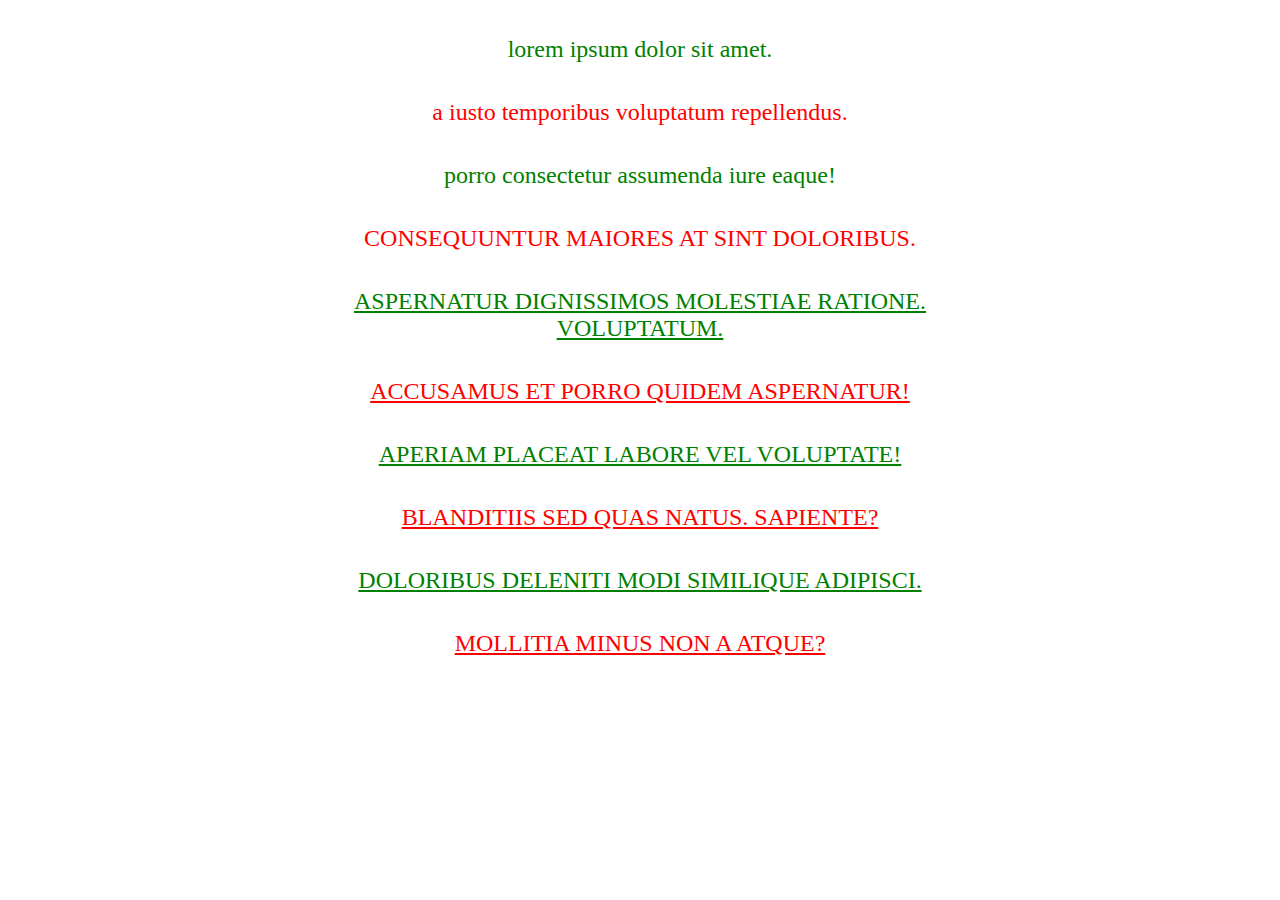
==== task_3/index.html @ fced631d "style: add text-decoration and text-transform" ====
<!DOCTYPE html>
<html lang="en">
<head>
  <meta charset="UTF-8">
  <meta name="viewport" content="width=device-width, initial-scale=1.0">
  <meta http-equiv="X-UA-Compatible" content="ie=edge">
  <title>Document</title>
  <link rel="stylesheet" href="style.css">
</head>
<body>
  <div>Lorem ipsum dolor sit amet.</div>
  <div>A iusto temporibus voluptatum repellendus.</div>
  <div>Porro consectetur assumenda iure eaque!</div>
  <div>Consequuntur maiores at sint doloribus.</div>
  <div>Aspernatur dignissimos molestiae ratione. Voluptatum.</div>
  <div>Accusamus et porro quidem aspernatur!</div>
  <div>Aperiam placeat labore vel voluptate!</div>
  <div>Blanditiis sed quas natus. Sapiente?</div>
  <div>Doloribus deleniti modi similique adipisci.</div>
  <div>Mollitia minus non a atque?</div>
  <!-- <div>Lorem.
    <div>Lorem, ipsum.
      <div>Lorem, ipsum dolor.
        <div>Lorem ipsum dolor sit.
          <div>Lorem ipsum dolor sit amet.
            <div>Lorem ipsum dolor sit amet consectetur.
              <div>Lorem ipsum dolor sit, amet consectetur adipisicing.
                <div>Lorem ipsum dolor sit amet consectetur adipisicing elit.
                  <div>Lorem ipsum, dolor sit amet consectetur adipisicing elit. Nulla.
                    <div>
                      Lorem ipsum, dolor sit amet consectetur adipisicing elit. Sapiente, maiores.
                    </div>
                  </div>
                </div>
              </div>
            </div>
          </div>
        </div>
      </div>
    </div>
  </div> --> 
</body>
</html>
---- task_3/style.css ----
* {
    font-size: 24px;
}
div {
    margin: 0 auto;
    margin-top: 1.5em;
    width: 600px;
    text-align: center;
}
div:nth-child(odd) {
    color:green;
}
div:nth-child(even) {
    color:red;
}
div:nth-child(1n+1) {
    text-transform: lowercase;
}
div:nth-child(1n+4) {
    text-transform: uppercase;
}
div:nth-child(1n+5) {
    text-decoration: underline;
}
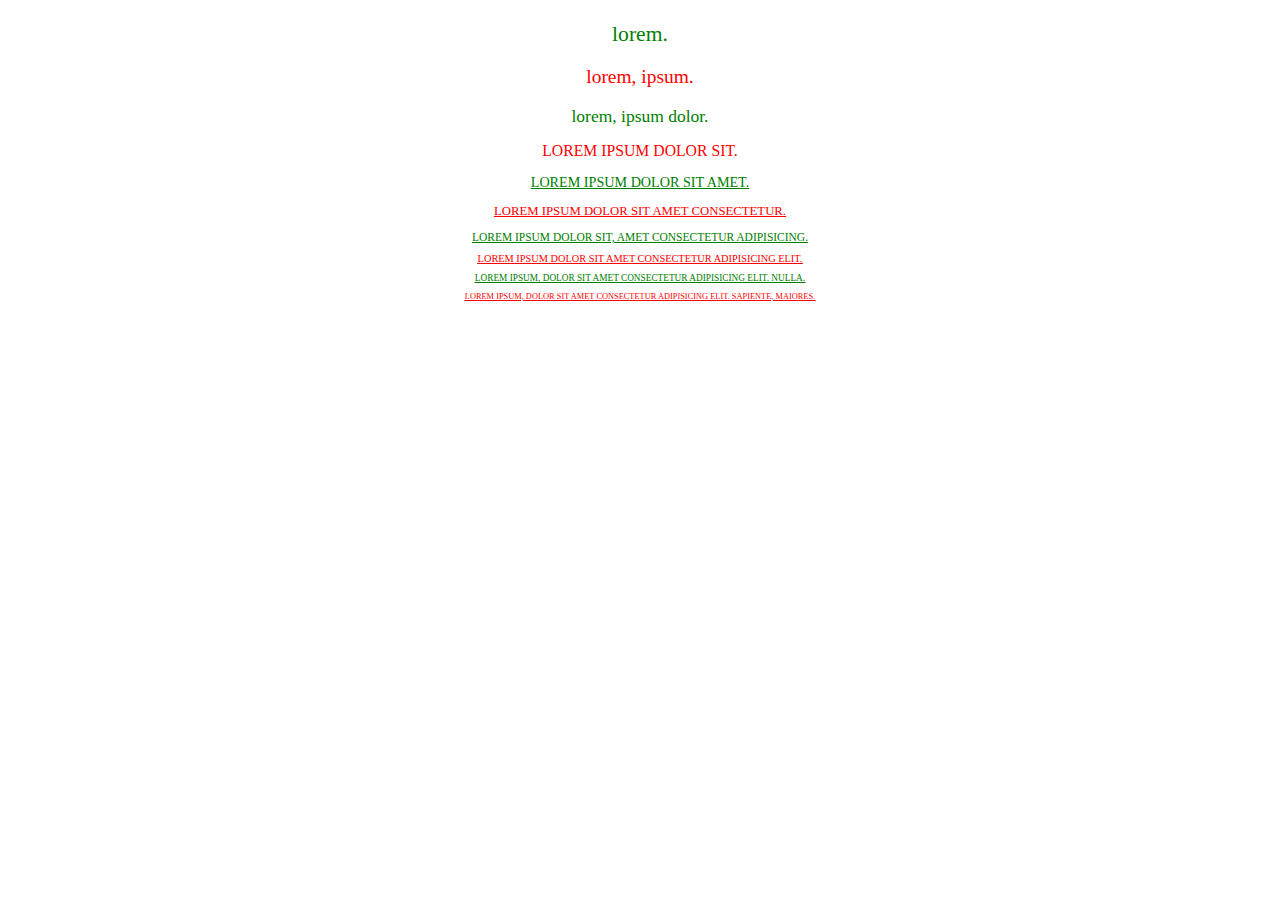
==== commit a27fe9a2: "refactor: new html and css" ====
--- a/task_3/index.html
+++ b/task_3/index.html
@@ -8,7 +8,7 @@
   <link rel="stylesheet" href="style.css">
 </head>
 <body>
-  <div>Lorem ipsum dolor sit amet.</div>
+ <!--  <div>Lorem ipsum dolor sit amet.</div>
   <div>A iusto temporibus voluptatum repellendus.</div>
   <div>Porro consectetur assumenda iure eaque!</div>
   <div>Consequuntur maiores at sint doloribus.</div>
@@ -17,17 +17,17 @@
   <div>Aperiam placeat labore vel voluptate!</div>
   <div>Blanditiis sed quas natus. Sapiente?</div>
   <div>Doloribus deleniti modi similique adipisci.</div>
-  <div>Mollitia minus non a atque?</div>
-  <!-- <div>Lorem.
-    <div>Lorem, ipsum.
-      <div>Lorem, ipsum dolor.
-        <div>Lorem ipsum dolor sit.
-          <div>Lorem ipsum dolor sit amet.
-            <div>Lorem ipsum dolor sit amet consectetur.
-              <div>Lorem ipsum dolor sit, amet consectetur adipisicing.
-                <div>Lorem ipsum dolor sit amet consectetur adipisicing elit.
-                  <div>Lorem ipsum, dolor sit amet consectetur adipisicing elit. Nulla.
-                    <div>
+  <div>Mollitia minus non a atque?</div> -->
+ <div class="odd">Lorem.
+    <div class="even">Lorem, ipsum.
+      <div class="odd">Lorem, ipsum dolor.
+        <div class="even big">Lorem ipsum dolor sit.
+          <div class="odd big line">Lorem ipsum dolor sit amet.
+            <div class="even big line">Lorem ipsum dolor sit amet consectetur.
+              <div class="odd big line">Lorem ipsum dolor sit, amet consectetur adipisicing.
+                <div class="even big line">Lorem ipsum dolor sit amet consectetur adipisicing elit.
+                  <div class="odd big line">Lorem ipsum, dolor sit amet consectetur adipisicing elit. Nulla.
+                    <div class="even big line">
                       Lorem ipsum, dolor sit amet consectetur adipisicing elit. Sapiente, maiores.
                     </div>
                   </div>
@@ -38,6 +38,6 @@
         </div>
       </div>
     </div>
-  </div> --> 
+  </div> 
 </body>
 </html>--- a/task_3/style.css
+++ b/task_3/style.css
@@ -3,17 +3,18 @@
 }
 div {
     margin: 0 auto;
-    margin-top: 1.5em;
+    margin-top: 1em;
     width: 600px;
     text-align: center;
+    text-transform: lowercase;
 }
-div:nth-child(odd) {
+/* div:nth-child(odd) {
     color:green;
 }
 div:nth-child(even) {
     color:red;
-}
-div:nth-child(1n+1) {
+} */
+/* div:nth-child(1n+1) {
     text-transform: lowercase;
 }
 div:nth-child(1n+4) {
@@ -21,4 +22,20 @@
 }
 div:nth-child(1n+5) {
     text-decoration: underline;
+} */
+div:first-child {
+    font-size: 0.9em;
+    color: green;
+}
+div > .odd:only-of-type {
+    color:green;
+}
+div > .even:only-of-type {
+    color:red;
+}
+.big {
+    text-transform: uppercase;
+}
+.line {
+    text-decoration: underline;
 }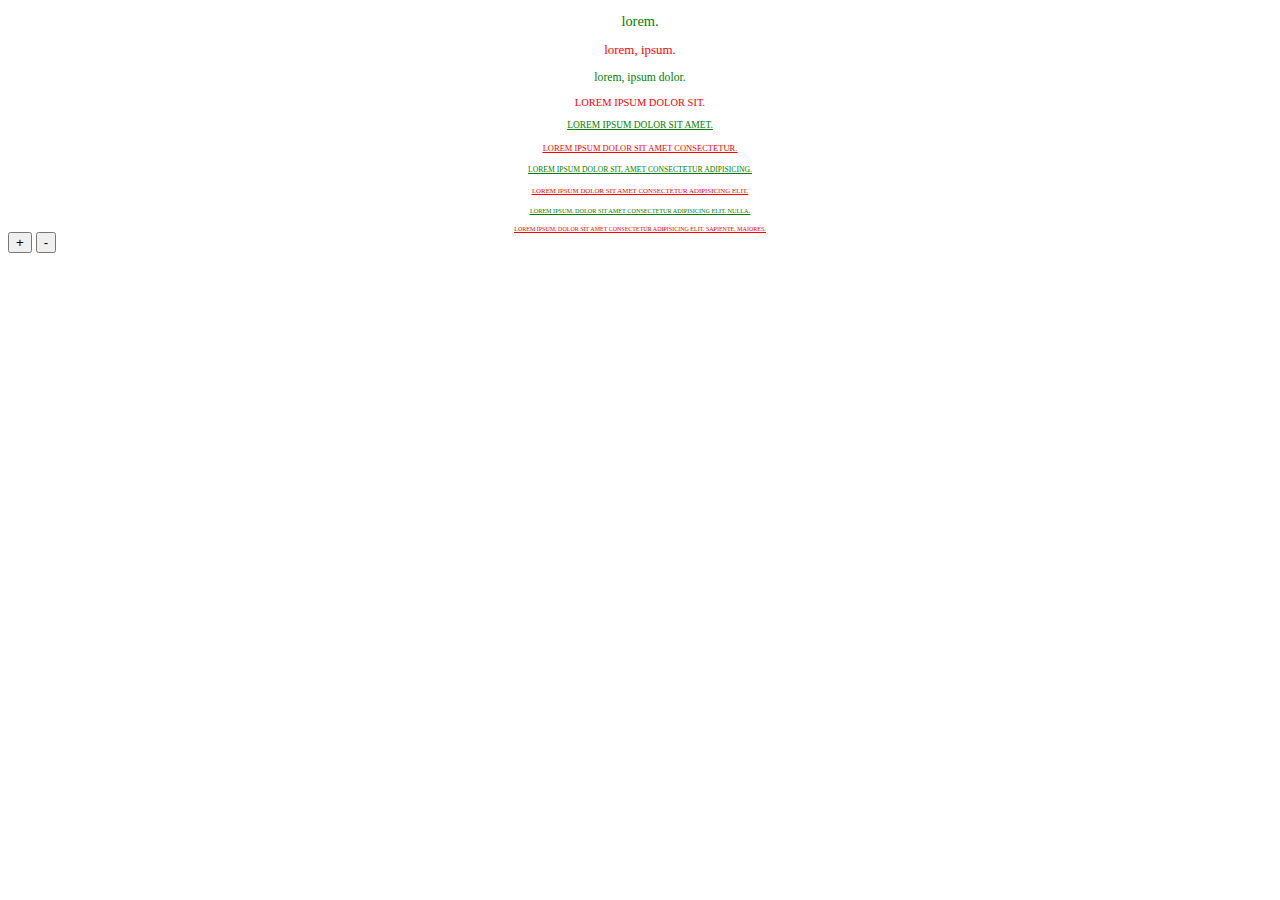
==== commit c6def49b: "style: delete old comments" ====
--- a/task_3/index.html
+++ b/task_3/index.html
@@ -4,32 +4,21 @@
   <meta charset="UTF-8">
   <meta name="viewport" content="width=device-width, initial-scale=1.0">
   <meta http-equiv="X-UA-Compatible" content="ie=edge">
-  <title>Document</title>
+  <title>Homework #3</title>
   <link rel="stylesheet" href="style.css">
 </head>
 <body>
- <!--  <div>Lorem ipsum dolor sit amet.</div>
-  <div>A iusto temporibus voluptatum repellendus.</div>
-  <div>Porro consectetur assumenda iure eaque!</div>
-  <div>Consequuntur maiores at sint doloribus.</div>
-  <div>Aspernatur dignissimos molestiae ratione. Voluptatum.</div>
-  <div>Accusamus et porro quidem aspernatur!</div>
-  <div>Aperiam placeat labore vel voluptate!</div>
-  <div>Blanditiis sed quas natus. Sapiente?</div>
-  <div>Doloribus deleniti modi similique adipisci.</div>
-  <div>Mollitia minus non a atque?</div> -->
- <div class="odd">Lorem.
-    <div class="even">Lorem, ipsum.
-      <div class="odd">Lorem, ipsum dolor.
-        <div class="even big">Lorem ipsum dolor sit.
-          <div class="odd big line">Lorem ipsum dolor sit amet.
-            <div class="even big line">Lorem ipsum dolor sit amet consectetur.
-              <div class="odd big line">Lorem ipsum dolor sit, amet consectetur adipisicing.
-                <div class="even big line">Lorem ipsum dolor sit amet consectetur adipisicing elit.
-                  <div class="odd big line">Lorem ipsum, dolor sit amet consectetur adipisicing elit. Nulla.
-                    <div class="even big line">
-                      Lorem ipsum, dolor sit amet consectetur adipisicing elit. Sapiente, maiores.
-                    </div>
+<div class="odd">Lorem.
+  <div class="even">Lorem, ipsum.
+    <div class="odd">Lorem, ipsum dolor.
+      <div class="even big">Lorem ipsum dolor sit.
+        <div class="odd big line">Lorem ipsum dolor sit amet.
+          <div class="even big line">Lorem ipsum dolor sit amet consectetur.
+            <div class="odd big line">Lorem ipsum dolor sit, amet consectetur adipisicing.
+              <div class="even big line">Lorem ipsum dolor sit amet consectetur adipisicing elit.
+                <div class="odd big line">Lorem ipsum, dolor sit amet consectetur adipisicing elit. Nulla.
+                  <div class="even big line">
+                    Lorem ipsum, dolor sit amet consectetur adipisicing elit. Sapiente, maiores.
                   </div>
                 </div>
               </div>
@@ -38,6 +27,10 @@
         </div>
       </div>
     </div>
-  </div> 
+  </div>
+</div> 
+<button id="up">+</button>
+<button id="down">-</button>  
+<script src="main.js"></script>
 </body>
 </html>--- a/task_3/style.css
+++ b/task_3/style.css
@@ -1,28 +1,9 @@
-* {
-    font-size: 24px;
-}
 div {
     margin: 0 auto;
-    margin-top: 1em;
-    width: 600px;
+    margin-top: 1%;
     text-align: center;
     text-transform: lowercase;
 }
-/* div:nth-child(odd) {
-    color:green;
-}
-div:nth-child(even) {
-    color:red;
-} */
-/* div:nth-child(1n+1) {
-    text-transform: lowercase;
-}
-div:nth-child(1n+4) {
-    text-transform: uppercase;
-}
-div:nth-child(1n+5) {
-    text-decoration: underline;
-} */
 div:first-child {
     font-size: 0.9em;
     color: green;
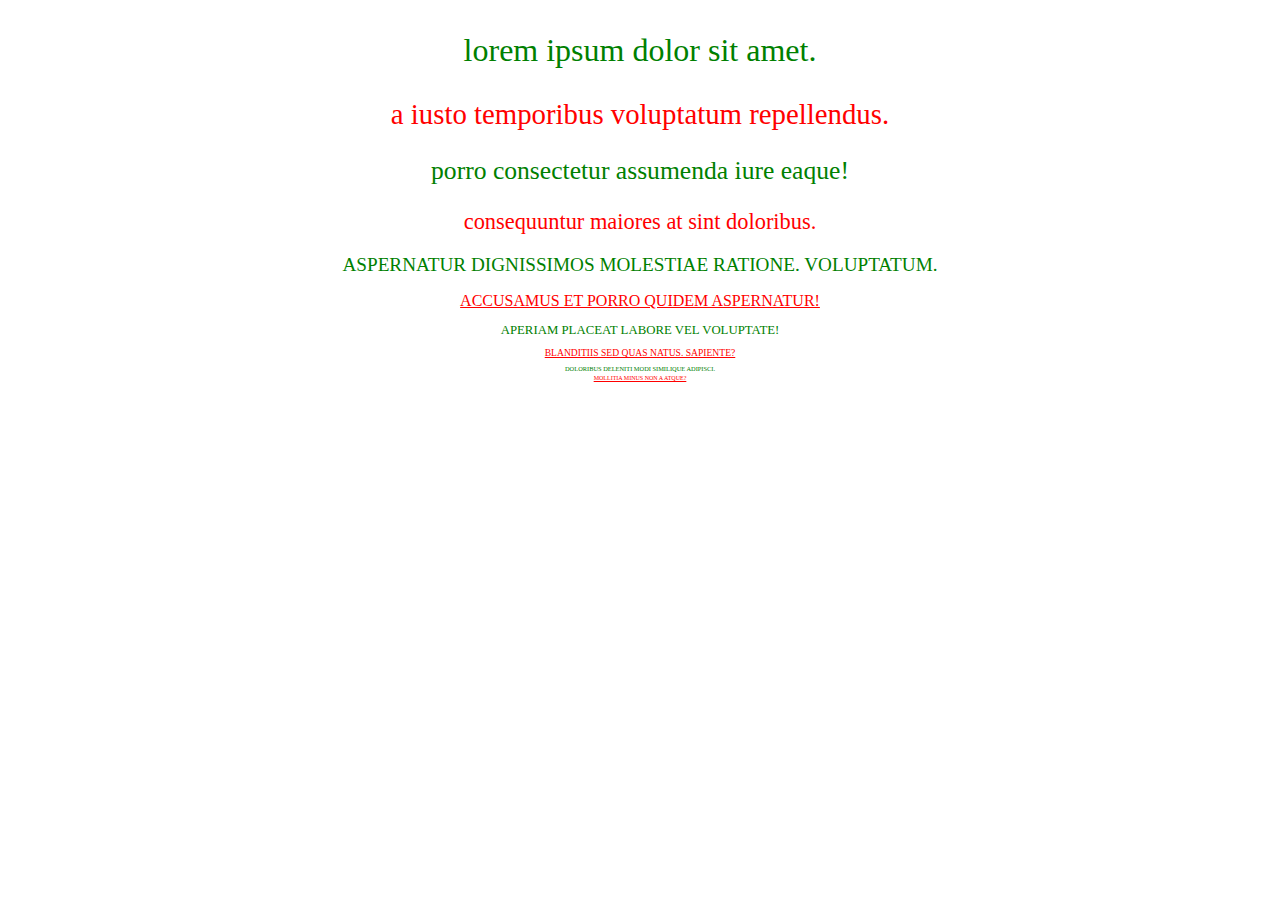
==== commit 721783dd: "refactor: v2.0. Add child selectors and old html" ====
--- a/task_3/index.html
+++ b/task_3/index.html
@@ -4,33 +4,20 @@
   <meta charset="UTF-8">
   <meta name="viewport" content="width=device-width, initial-scale=1.0">
   <meta http-equiv="X-UA-Compatible" content="ie=edge">
-  <title>Homework #3</title>
+  <title>Document</title>
   <link rel="stylesheet" href="style.css">
 </head>
 <body>
-<div class="odd">Lorem.
-  <div class="even">Lorem, ipsum.
-    <div class="odd">Lorem, ipsum dolor.
-      <div class="even big">Lorem ipsum dolor sit.
-        <div class="odd big line">Lorem ipsum dolor sit amet.
-          <div class="even big line">Lorem ipsum dolor sit amet consectetur.
-            <div class="odd big line">Lorem ipsum dolor sit, amet consectetur adipisicing.
-              <div class="even big line">Lorem ipsum dolor sit amet consectetur adipisicing elit.
-                <div class="odd big line">Lorem ipsum, dolor sit amet consectetur adipisicing elit. Nulla.
-                  <div class="even big line">
-                    Lorem ipsum, dolor sit amet consectetur adipisicing elit. Sapiente, maiores.
-                  </div>
-                </div>
-              </div>
-            </div>
-          </div>
-        </div>
-      </div>
-    </div>
-  </div>
-</div> 
-<button id="up">+</button>
-<button id="down">-</button>  
-<script src="main.js"></script>
+  <div>Lorem ipsum dolor sit amet.</div>
+  <div>A iusto temporibus voluptatum repellendus.</div>
+  <div>Porro consectetur assumenda iure eaque!</div>
+  <div>Consequuntur maiores at sint doloribus.</div>
+  <div>Aspernatur dignissimos molestiae ratione. Voluptatum.</div>
+  <div>Accusamus et porro quidem aspernatur!</div>
+  <div>Aperiam placeat labore vel voluptate!</div>
+  <div>Blanditiis sed quas natus. Sapiente?</div>
+  <div>Doloribus deleniti modi similique adipisci.</div>
+  <div>Mollitia minus non a atque?</div>
+ 
 </body>
 </html>--- a/task_3/style.css
+++ b/task_3/style.css
@@ -1,22 +1,52 @@
+body {
+    font-size: 2em;
+}
 div {
     margin: 0 auto;
-    margin-top: 1%;
+    margin-top: 1em;
+    width: 600px;
     text-align: center;
+}
+div ~ div{
+    font-size: .9em;
+}
+div ~ div ~ div{
+    font-size: .8em;
+}
+div ~ div ~ div ~ div{
+    font-size: .7em;
+}
+div ~ div ~ div ~ div ~ div{
+    font-size: .6em;
+}
+div ~ div ~ div ~ div ~ div ~ div{
+    font-size: .5em;
+}
+div ~ div ~ div ~ div ~ div ~ div ~ div{
+    font-size: .4em;
+}
+div ~ div ~ div ~ div ~ div ~ div ~ div ~ div{
+    font-size: .3em;
+}
+div + div + div + div + div + div + div + div + div{
+    font-size: .2em;
+}
+div + div + div + div + div + div + div + div + div + div{
+    font-size: .1em;
+}
+
+div:nth-child(odd) {
+    color:green;
+}
+div:nth-child(even) {
+    color:red;
+}
+div:nth-child(1n+1) {
     text-transform: lowercase;
 }
-div:first-child {
-    font-size: 0.9em;
-    color: green;
-}
-div > .odd:only-of-type {
-    color:green;
-}
-div > .even:only-of-type {
-    color:red;
-}
-.big {
+div:nth-child(n + 5) {
     text-transform: uppercase;
 }
-.line {
+div:nth-child(2n + 6) {
     text-decoration: underline;
 }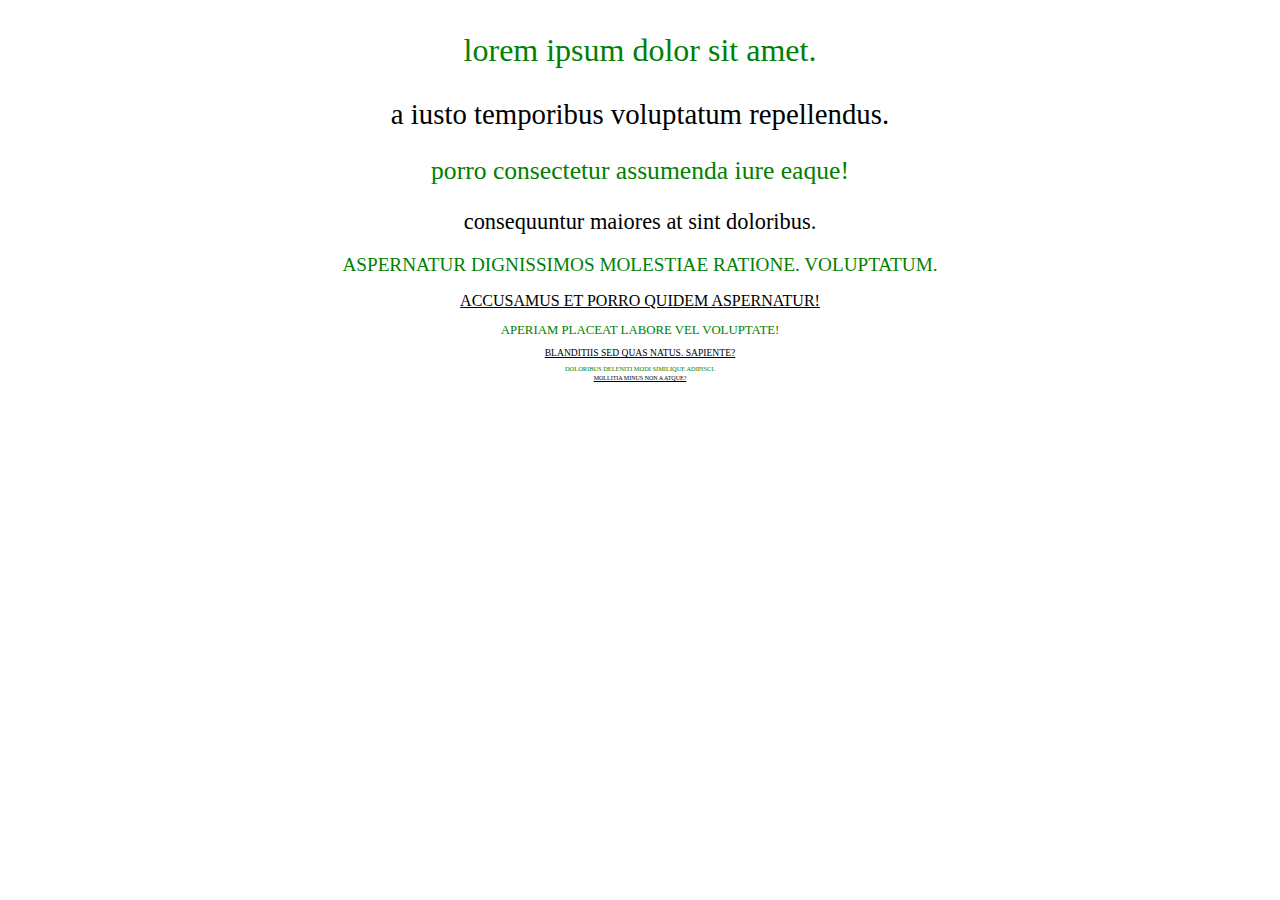
==== commit 7f8298ee: "refactor: v2.0. Add child selectors and old html" ====
--- a/task_3/index.html
+++ b/task_3/index.html
@@ -4,7 +4,7 @@
   <meta charset="UTF-8">
   <meta name="viewport" content="width=device-width, initial-scale=1.0">
   <meta http-equiv="X-UA-Compatible" content="ie=edge">
-  <title>Document</title>
+  <title>Homework #3</title>
   <link rel="stylesheet" href="style.css">
 </head>
 <body>
--- a/task_3/style.css
+++ b/task_3/style.css
@@ -6,6 +6,7 @@
     margin-top: 1em;
     width: 600px;
     text-align: center;
+    text-transform: lowercase;
 }
 div ~ div{
     font-size: .9em;
@@ -38,7 +39,7 @@
 div:nth-child(odd) {
     color:green;
 }
-div:nth-child(even) {
+div > .even:only-of-type {
     color:red;
 }
 div:nth-child(1n+1) {
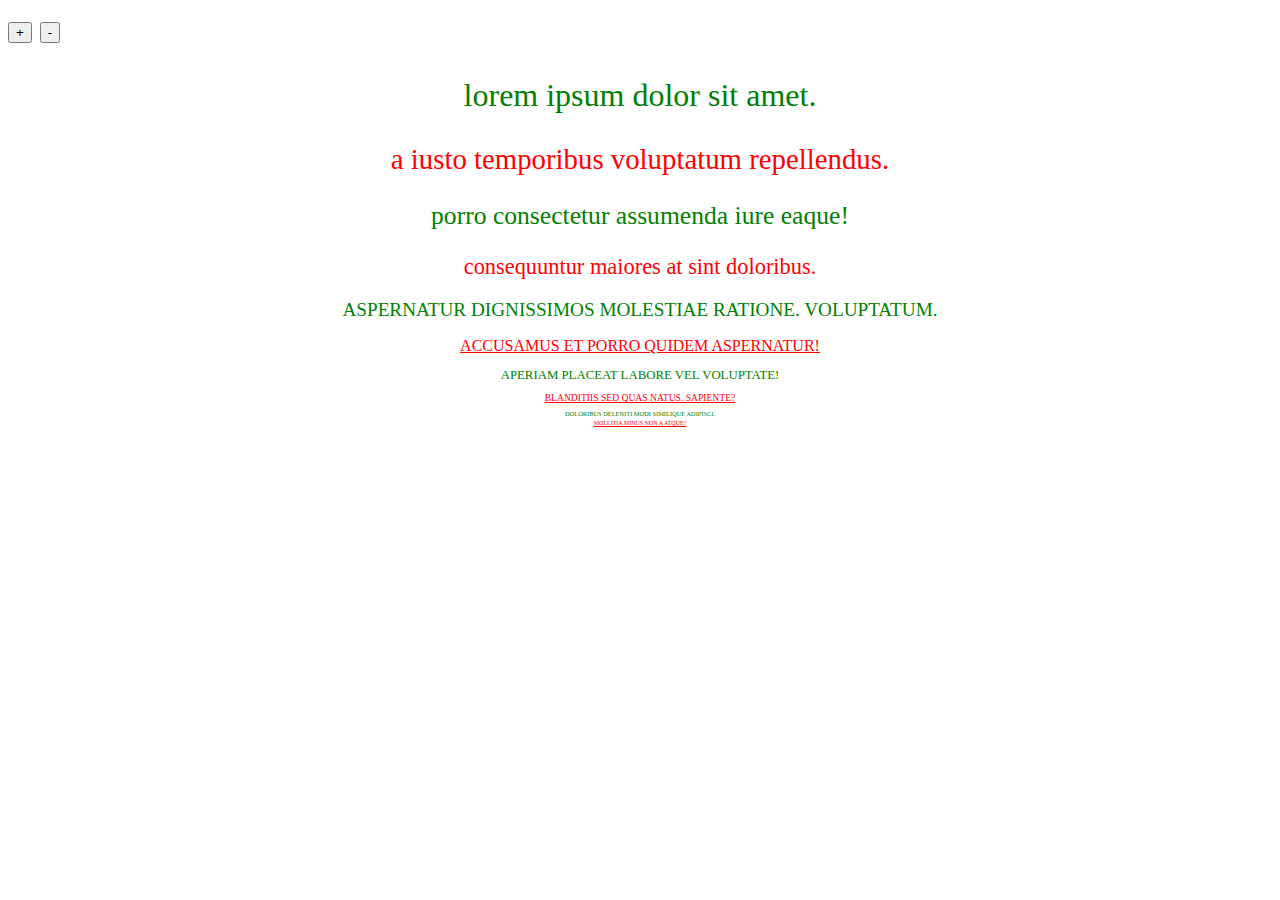
==== commit e49da800: "ready homework" ====
--- a/task_3/index.html
+++ b/task_3/index.html
@@ -4,10 +4,12 @@
   <meta charset="UTF-8">
   <meta name="viewport" content="width=device-width, initial-scale=1.0">
   <meta http-equiv="X-UA-Compatible" content="ie=edge">
-  <title>Homework #3</title>
+  <title>Document</title>
   <link rel="stylesheet" href="style.css">
 </head>
 <body>
+  <button id="up">+</button>
+  <button id="down">-</button>
   <div>Lorem ipsum dolor sit amet.</div>
   <div>A iusto temporibus voluptatum repellendus.</div>
   <div>Porro consectetur assumenda iure eaque!</div>
@@ -18,6 +20,7 @@
   <div>Blanditiis sed quas natus. Sapiente?</div>
   <div>Doloribus deleniti modi similique adipisci.</div>
   <div>Mollitia minus non a atque?</div>
- 
-</body>
+   
+  <script src="main.js"></script>
+ </body>
 </html>--- a/task_3/style.css
+++ b/task_3/style.css
@@ -1,12 +1,15 @@
 body {
     font-size: 2em;
+}
+.fixed {
+    all:initial;
+    margin: 10px 0 0 10px; 
 }
 div {
     margin: 0 auto;
     margin-top: 1em;
     width: 600px;
     text-align: center;
-    text-transform: lowercase;
 }
 div ~ div{
     font-size: .9em;
@@ -29,25 +32,25 @@
 div ~ div ~ div ~ div ~ div ~ div ~ div ~ div{
     font-size: .3em;
 }
-div + div + div + div + div + div + div + div + div{
+div ~ div ~ div ~ div ~ div ~ div ~ div ~ div ~ div{
     font-size: .2em;
 }
-div + div + div + div + div + div + div + div + div + div{
+div ~ div ~ div ~ div ~ div ~ div ~ div ~ div ~ div ~ div{
     font-size: .1em;
 }
 
 div:nth-child(odd) {
     color:green;
 }
-div > .even:only-of-type {
+div:nth-child(even) {
     color:red;
 }
-div:nth-child(1n+1) {
+div:nth-child(1n + 1) {
     text-transform: lowercase;
 }
-div:nth-child(n + 5) {
+div:nth-child(n + 7) {
     text-transform: uppercase;
 }
-div:nth-child(2n + 6) {
+div:nth-child(2n + 8) {
     text-decoration: underline;
 }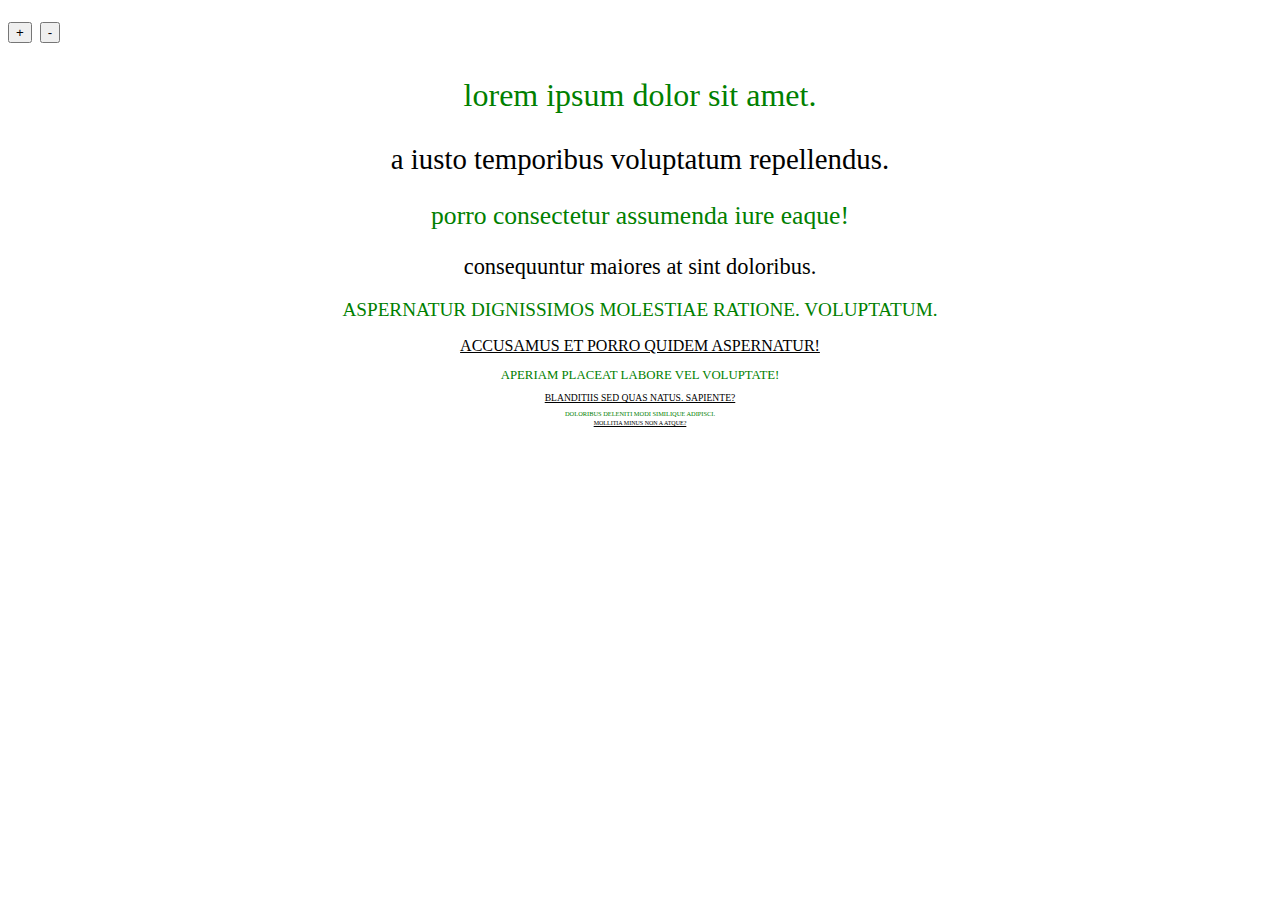
==== commit c7b50bfa: "ready homework" ====
--- a/task_3/index.html
+++ b/task_3/index.html
@@ -4,7 +4,7 @@
   <meta charset="UTF-8">
   <meta name="viewport" content="width=device-width, initial-scale=1.0">
   <meta http-equiv="X-UA-Compatible" content="ie=edge">
-  <title>Document</title>
+  <title>Homework #3</title>
   <link rel="stylesheet" href="style.css">
 </head>
 <body>
--- a/task_3/style.css
+++ b/task_3/style.css
@@ -10,6 +10,7 @@
     margin-top: 1em;
     width: 600px;
     text-align: center;
+    text-transform: lowercase;
 }
 div ~ div{
     font-size: .9em;
@@ -42,7 +43,7 @@
 div:nth-child(odd) {
     color:green;
 }
-div:nth-child(even) {
+div > .even:only-of-type {
     color:red;
 }
 div:nth-child(1n + 1) {
